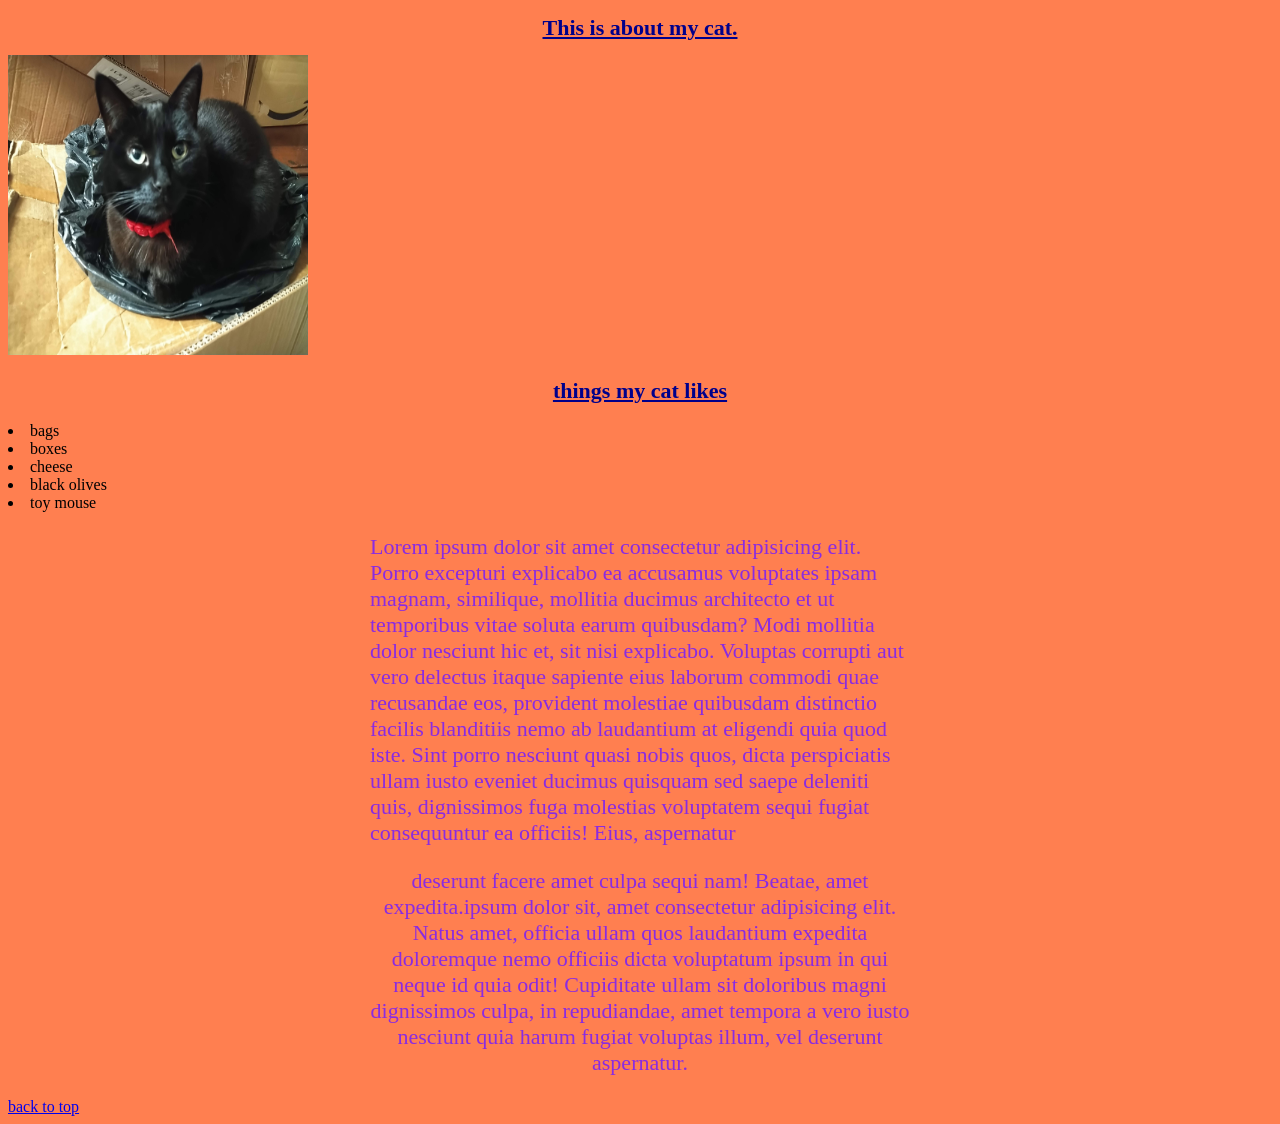
==== front_end_notes/idex.html @ 03627fe6 "added css and notes" ====
<!DOCTYPE html>
<html lang="en">
<head>
    <meta charset="UTF-8">
    <meta http-equiv="X-UA-Compatible" content="IE=edge">
    <meta name="viewport" content="width=device-width, initial-scale=1.0">
    <link rel="stylesheet" href="style.css">
    <title>idex</title>
</head>
<body>

<!-- can have both id and class -->
<header>
    <h1 id="top" class="centretext">This is about my cat.</h1>

</header>


<img src="img/cat on box.JPG"  width="300" height="300" alt="black cat on a cardboard box">






<h2 class="centretext"><u>things my cat likes</u></h2>
<o id="cat likes">
    <li>bags</li>
    <li>boxes</li>
    <li>cheese</li>
    <li>black olives</li>
    <li>toy mouse</li>

</o>


<div class="content">
<p>
    Lorem ipsum dolor sit amet consectetur adipisicing elit. Porro excepturi explicabo ea accusamus voluptates ipsam magnam, similique, mollitia ducimus architecto et ut temporibus vitae soluta earum quibusdam? Modi mollitia dolor nesciunt hic et, sit nisi explicabo. Voluptas corrupti aut vero delectus itaque sapiente eius laborum commodi quae recusandae eos, provident molestiae quibusdam distinctio facilis blanditiis nemo ab laudantium at eligendi quia quod iste. Sint porro nesciunt quasi nobis quos, dicta perspiciatis ullam iusto eveniet ducimus quisquam sed saepe deleniti quis, dignissimos fuga molestias voluptatem sequi fugiat consequuntur ea officiis! Eius, aspernatur </p>
    
    <p class="centretext">deserunt facere amet culpa sequi nam! Beatae, amet expedita.ipsum dolor sit, amet consectetur adipisicing elit. Natus amet, officia ullam quos laudantium expedita doloremque nemo officiis dicta voluptatum ipsum in qui neque id quia odit! Cupiditate ullam sit doloribus magni dignissimos culpa, in repudiandae, amet tempora a vero iusto nesciunt quia harum fugiat voluptas illum, vel deserunt aspernatur.
</p></div>




<footer> 
    <a href="#top">back to top</a>


</footer>
</body>
</html>
---- front_end_notes/style.css ----
/* to link to html page - type link css into html page in the head section */


    /* cascading style sheets
inline
internal - one each indevidual page 
external- linked to html page */

/* selecter{
    proprety: value
    proprety: value
} */

body{
    background-color:coral;
}

p{
    color: blueviolet;
    font-size: 22px;
}

/* dry code dont write the same code twice. group together if 2 selecrers share same styling*/

h1, h2{
    color:darkblue;
    font-size: 22px;
}

/* ( * )- wild card selects ever singie element on the page  
*{
    box-sizing:
}*/

/* to target specific elements use a class. */

/* add class="classname" to add to the html*/
.centretext{
    text-align: center;
}

/* id more important  */

#top{
    text-decoration: underline;
}

/*other selectors - 
double name

any within perent nav
as long as its in nav it will apply

nav a{
    color: hotpink;
    font-size: 30px;

}*/

/* only with  direct parent of nav will change

nav>a{
    color: black;
    font-size: 30px;
} */


/* pseudo classes allow access the state of an element. not limited to links*/
a:hover{
    color: chocolate;
}


/* img:hover{
    border: 10px solid blue
} */

/*some psuedo classes,there are many more
a
a:visited
a:hover
a:active  */

/* element sizing

px - pixels (try avoid)
% - percentage (% of body, because parent)
vh - view height (40% of the veiwport. works off the browser)
*/

.content{
    /* text-align: center; (unrelated to sizing)*/
    /* width: 400px; */
    width: 40%;
    /* width: 40vw; */
}

/* overflow content outside of box 

overflow: visible (default value)
overflow: hidden (overflow is clipped and hidden)
overflow: scroll (overflow is clipped and scroll axis added)
overflow: auto()
*/
.content{
    margin-left:auto ;
    margin-right:auto;
    display: block;
    width: 540px;




}


/* box mode 

content
    - the content of the element, where the text and image
    appear
padding
    - clears the area around the content, the padding is transparent
border
    - A border that outlines the content and padding
margin
    - clears an area out side the border

*/

/* box sizing stes if ant padding and border values are included in the element 
.content  */
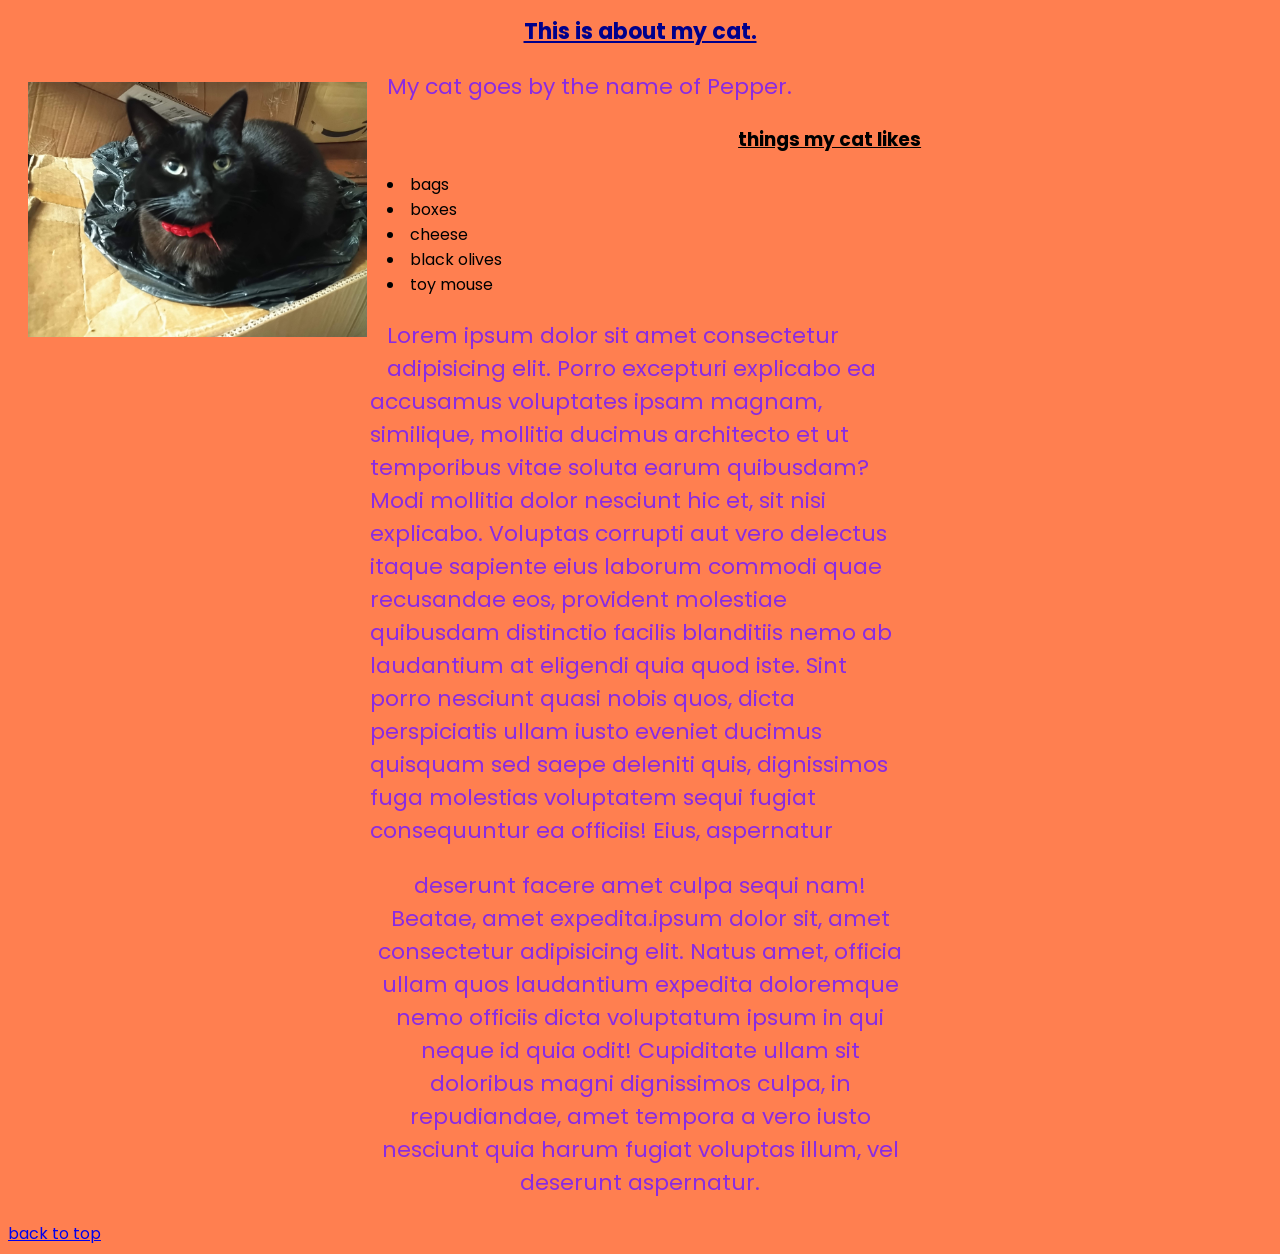
==== commit 2e251473: "added sass note" ====
--- a/front_end_notes/idex.html
+++ b/front_end_notes/idex.html
@@ -5,7 +5,7 @@
     <meta http-equiv="X-UA-Compatible" content="IE=edge">
     <meta name="viewport" content="width=device-width, initial-scale=1.0">
     <link rel="stylesheet" href="style.css">
-    <title>idex</title>
+    <title>my cat</title>
 </head>
 <body>
 
@@ -16,15 +16,19 @@
 </header>
 
 
-<img src="img/cat on box.JPG"  width="300" height="300" alt="black cat on a cardboard box">
+<img src="img/cat on box.JPG" alt="black cat on a cardboard box">
 
 
 
 
 
+<p>My cat goes by the name of Pepper. </p>
 
-<h2 class="centretext"><u>things my cat likes</u></h2>
-<o id="cat likes">
+
+
+<h3 class="centretext"><u>things my cat likes</u></h3>
+
+<o id="list">
     <li>bags</li>
     <li>boxes</li>
     <li>cheese</li>
--- a/front_end_notes/style.css
+++ b/front_end_notes/style.css
@@ -1,3 +1,18 @@
+@import url('https://fonts.googleapis.com/css2?family=Open+Sans&family=Poppins:wght@300&display=swap');/* always at the top  */
+
+@font-face {
+    font-family: shan;
+    src: url('Shandora\ DEMO.ttf');
+} /* need ('')? worked with out it */
+
+*{
+    box-sizing: border-box ;
+    font-family: 'Poppins', sans-serif;
+    /* font-family: shan; */
+}
+
+
+
 /* to link to html page - type link css into html page in the head section */
 
 
@@ -114,7 +129,7 @@
 }
 
 
-/* box mode 
+/* box model
 
 content
     - the content of the element, where the text and image
@@ -129,4 +144,35 @@
 */
 
 /* box sizing stes if ant padding and border values are included in the element 
-.content  */+.content  */
+
+
+/* put text-align:centre; img, works because its an in line element */
+
+/* float wraps text, */
+img{
+    width: 30%;
+    float: left;
+    padding: 20px; /* could use padding-right if you want it only on the right */
+}
+/*  */
+
+/*Font properties
+color - is font color
+size - size of font
+weight - thickness (bold) between 100-900 (can use) 
+style
+decoration
+align*/
+
+/* font family only a few font are recognised by browsers at default. can import not commen fonts
+fonts.google*/
+
+/* font face allows to upload font insteand of import.
+steps - download, unzip, and move to project file.
+
+syntax:
+@font-face {
+    font-family: face;
+    src: url();
+} */
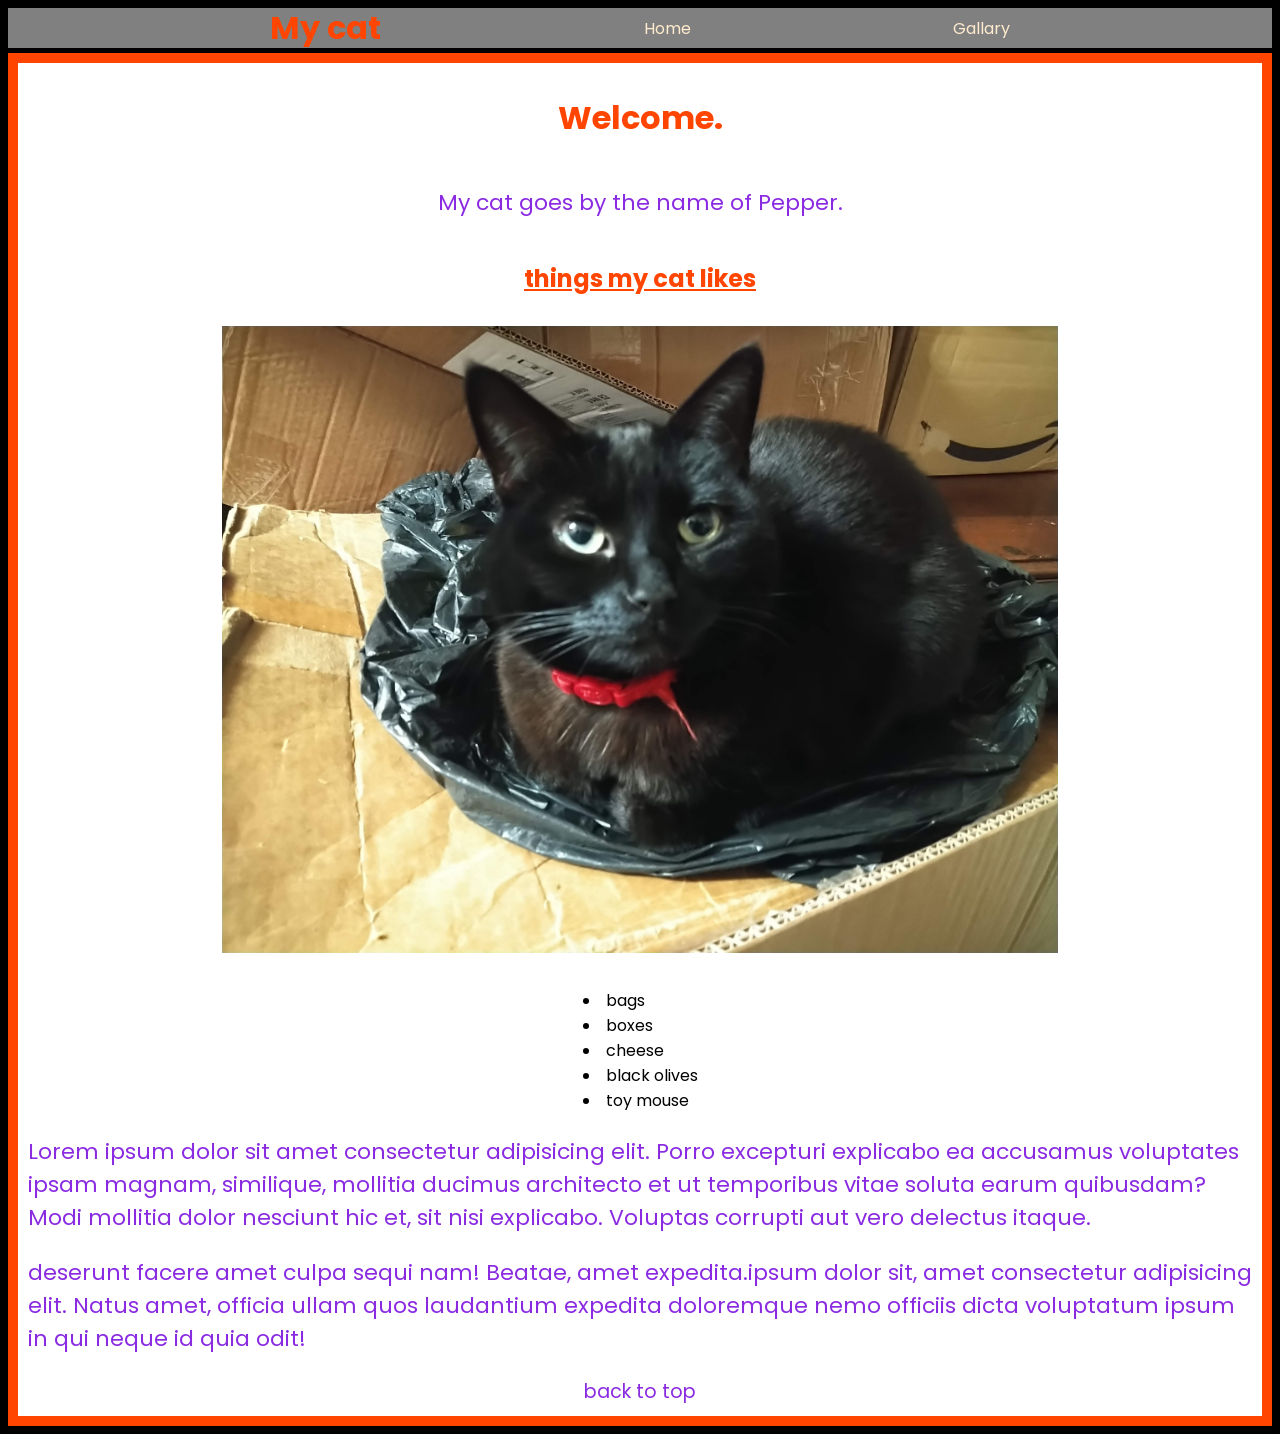
==== commit 9070ae29: "editing" ====
--- a/front_end_notes/idex.html
+++ b/front_end_notes/idex.html
@@ -9,49 +9,49 @@
 </head>
 <body>
 
-<!-- can have both id and class -->
-<header>
-    <h1 id="top" class="centretext">This is about my cat.</h1>
+    <!-- navbar -->
+    <div id="navbar">
+        <h1 class="logo">My cat</h1>
+        <a href="idex.html">Home</a>
+        <a href="my_cat_gallary.html">Gallary</a>
+    </div>
 
-</header>
-
-
-<img src="img/cat on box.JPG" alt="black cat on a cardboard box">
+<div id="main">
+        <!-- can have both id and class -->
+    <h1 id="top">Welcome.</h1>
+    
+    <p>My cat goes by the name of Pepper. </p>
 
 
 
+    <h2><u>things my cat likes</u></h2>
 
-
-<p>My cat goes by the name of Pepper. </p>
+    <img id="pic1" src="img/cat on box.JPG" alt="black cat on a cardboard box">
+    <br>
+    <o>
+        <li>bags</li>
+        <li>boxes</li>
+        <li>cheese</li>
+        <li>black olives</li>
+        <li>toy mouse</li>
+    </o>
 
 
 
-<h3 class="centretext"><u>things my cat likes</u></h3>
-
-<o id="list">
-    <li>bags</li>
-    <li>boxes</li>
-    <li>cheese</li>
-    <li>black olives</li>
-    <li>toy mouse</li>
-
-</o>
-
-
-<div class="content">
-<p>
-    Lorem ipsum dolor sit amet consectetur adipisicing elit. Porro excepturi explicabo ea accusamus voluptates ipsam magnam, similique, mollitia ducimus architecto et ut temporibus vitae soluta earum quibusdam? Modi mollitia dolor nesciunt hic et, sit nisi explicabo. Voluptas corrupti aut vero delectus itaque sapiente eius laborum commodi quae recusandae eos, provident molestiae quibusdam distinctio facilis blanditiis nemo ab laudantium at eligendi quia quod iste. Sint porro nesciunt quasi nobis quos, dicta perspiciatis ullam iusto eveniet ducimus quisquam sed saepe deleniti quis, dignissimos fuga molestias voluptatem sequi fugiat consequuntur ea officiis! Eius, aspernatur </p>
-    
-    <p class="centretext">deserunt facere amet culpa sequi nam! Beatae, amet expedita.ipsum dolor sit, amet consectetur adipisicing elit. Natus amet, officia ullam quos laudantium expedita doloremque nemo officiis dicta voluptatum ipsum in qui neque id quia odit! Cupiditate ullam sit doloribus magni dignissimos culpa, in repudiandae, amet tempora a vero iusto nesciunt quia harum fugiat voluptas illum, vel deserunt aspernatur.
-</p></div>
+    <div class="content">
+        <p>
+        Lorem ipsum dolor sit amet consectetur adipisicing elit. Porro excepturi explicabo ea accusamus voluptates ipsam magnam, similique, mollitia ducimus architecto et ut temporibus vitae soluta earum quibusdam? Modi mollitia dolor nesciunt hic et, sit nisi explicabo. Voluptas corrupti aut vero delectus itaque.
+        </p>
+        <p class="centretext">deserunt facere amet culpa sequi nam! Beatae, amet expedita.ipsum dolor sit, amet consectetur adipisicing elit. Natus amet, officia ullam quos laudantium expedita doloremque nemo officiis dicta voluptatum ipsum in qui neque id quia odit!
+        </p>
+    </div>
 
 
 
+    <footer> 
+        <a href="#navbar">back to top</a>
+    </footer>
+</div> 
 
-<footer> 
-    <a href="#top">back to top</a>
-
-
-</footer>
 </body>
 </html>
--- a/front_end_notes/style.css
+++ b/front_end_notes/style.css
@@ -5,6 +5,8 @@
     src: url('Shandora\ DEMO.ttf');
 } /* need ('')? worked with out it */
 
+
+/* ( * )- wild card selects ever single element on the page */
 *{
     box-sizing: border-box ;
     font-family: 'Poppins', sans-serif;
@@ -26,69 +28,123 @@
     proprety: value
 } */
 
+
+
 body{
-    background-color:coral;
-}
+    background-color:black;
+}
+
+
+
+#navbar{
+    background-color: gray;
+    color: orangered;
+    height: 40px;
+    display: flex;
+    margin-bottom: 5px;
+    justify-content: space-evenly;
+    align-items: center;
+}
+
+#navbar a{
+    text-decoration:none;
+    color: blanchedalmond;
+}
+
+#navbar a:hover{
+    color: chocolate; 
+    border-bottom: 2px chocolate solid;
+}
+/* pseudo classes allow access the state of an element. not limited to links*/
+
+
+
+
+
+
+/* styling of the div with the id="main" */
+#main{
+    background-color: white;
+    display: flex;
+    border: 10px solid orangered;
+    padding: 10px;
+    align-items: center;
+    justify-content: center;
+    flex-direction: column;
+
+}
+
+img{
+    padding: 10px;
+    border: 10px;
+    width: 70%;
+    height: 70%;
+}
+
+img:hover{
+    border: 10px solid rgb(27, 27, 45)
+}
+
 
 p{
     color: blueviolet;
     font-size: 22px;
 }
-
-/* dry code dont write the same code twice. group together if 2 selecrers share same styling*/
-
-h1, h2{
-    color:darkblue;
-    font-size: 22px;
-}
-
-/* ( * )- wild card selects ever singie element on the page  
-*{
-    box-sizing:
-}*/
-
-/* to target specific elements use a class. */
-
-/* add class="classname" to add to the html*/
-.centretext{
-    text-align: center;
-}
-
-/* id more important  */
-
-#top{
-    text-decoration: underline;
-}
+h1,
+
+h2{
+    color:orangered;
+    /* font-size: 22px; */
+}
+
+footer a{
+    text-decoration: none;
+    color: blueviolet;
+    font-size: larger;
+}
+
+footer a:hover{
+    border-bottom: 2px blueviolet solid;
+}
+/* dry code - dont write the same code twice. group together if 2 selecrers share same styling*/
+
+
+
+
+
+
+
+
+
+
+
+/* to target specific elements use a class.
+use class="classname" to add a class to the html*/
+
+
+/* id's are more important than class  */
+
+
 
 /*other selectors - 
 double name
 
+
 any within perent nav
 as long as its in nav it will apply
-
 nav a{
     color: hotpink;
-    font-size: 30px;
-
-}*/
+    font-size: 30px;}
+*/
+
 
 /* only with  direct parent of nav will change
-
 nav>a{
     color: black;
     font-size: 30px;
 } */
 
 
-/* pseudo classes allow access the state of an element. not limited to links*/
-a:hover{
-    color: chocolate;
-}
-
-
-/* img:hover{
-    border: 10px solid blue
-} */
 
 /*some psuedo classes,there are many more
 a
@@ -103,12 +159,9 @@
 vh - view height (40% of the veiwport. works off the browser)
 */
 
-.content{
-    /* text-align: center; (unrelated to sizing)*/
-    /* width: 400px; */
-    width: 40%;
-    /* width: 40vw; */
-}
+/* .content{
+    text-align: center; /* (unrelated to sizing)} */
+
 
 /* overflow content outside of box 
 
@@ -117,16 +170,12 @@
 overflow: scroll (overflow is clipped and scroll axis added)
 overflow: auto()
 */
-.content{
+/* .content{
     margin-left:auto ;
     margin-right:auto;
     display: block;
     width: 540px;
-
-
-
-
-}
+} */
 
 
 /* box model
@@ -150,12 +199,12 @@
 /* put text-align:centre; img, works because its an in line element */
 
 /* float wraps text, */
-img{
+/* #pic1{
     width: 30%;
     float: left;
     padding: 20px; /* could use padding-right if you want it only on the right */
-}
-/*  */
+/* } */ 
+
 
 /*Font properties
 color - is font color
@@ -175,4 +224,5 @@
 @font-face {
     font-family: face;
     src: url();
-} */+}
+
